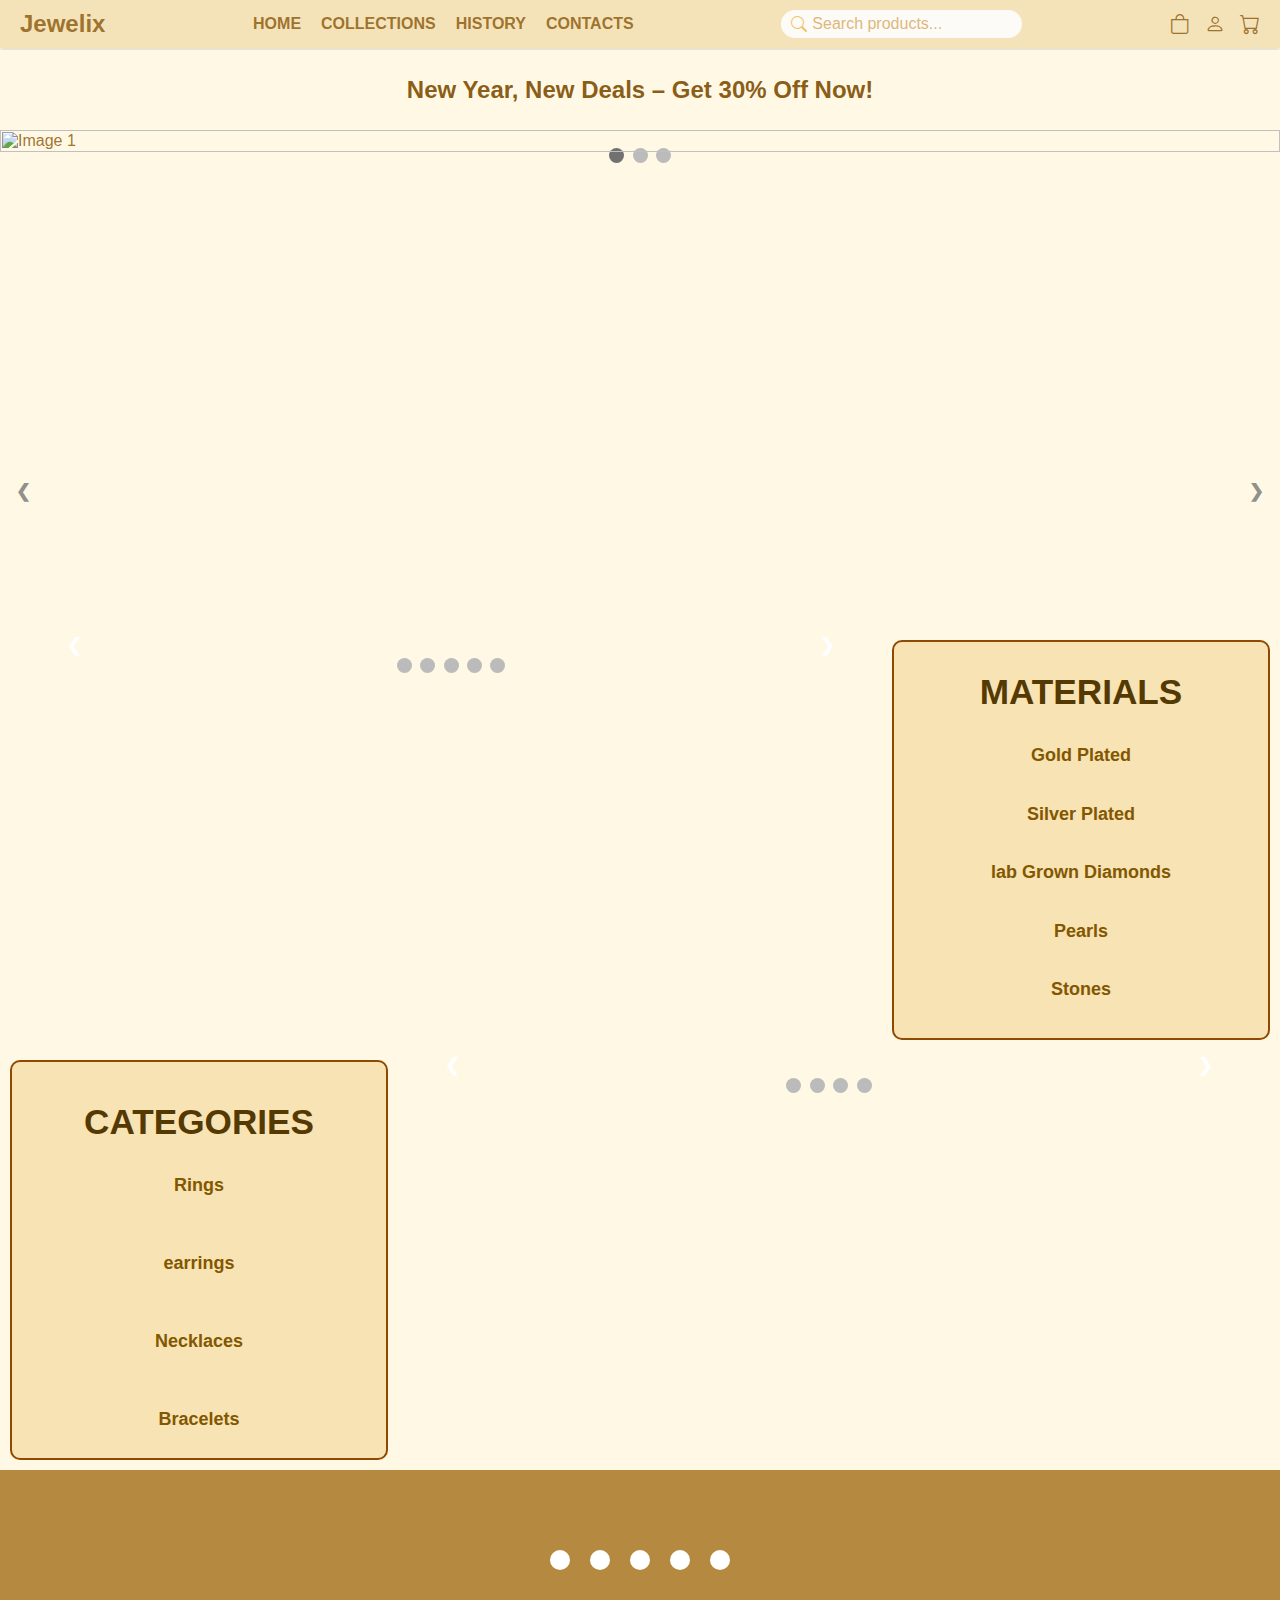
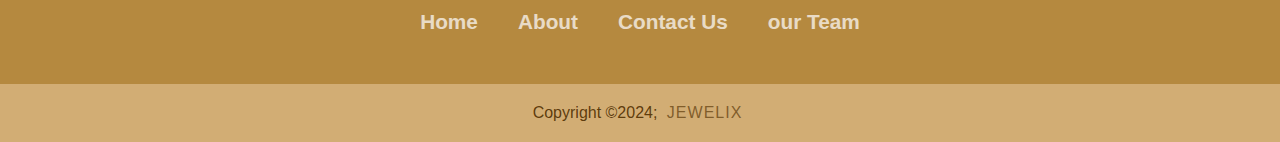
==== index.html @ 6875c138 "fs" ====
<!-- <!DOCTYPE html> -->
<html lang="en">
<head>
    <meta charset="UTF-8" />
    <meta name="viewport" content="width=device-width, initial-scale=1.0" />
    <title>Jewellery</title>
    <link rel="stylesheet" href="src/css/header.css" />
    <link rel="stylesheet" href="src/css/style.css" />
    <!-- <link rel="stylesheet" href="src/css/material.css" /> -->
    <link href="https://fonts.googleapis.com/css2?family=Poppins:wght@400;600&display=swap" rel="stylesheet">
    <link rel="stylesheet" href="https://cdn.jsdelivr.net/npm/bootstrap-icons@1.11.3/font/bootstrap-icons.min.css">
    
    <link rel="stylesheet" href="https://cdnjs.cloudflare.com/ajax/libs/font-awesome/6.5.1/css/all.min.css" integrity="sha512-DTOQO9RWCH3ppGqcWaEA1BIZOC6xxalwEsw9c2QQeAIftl+Vegovlnee1c9QX4TctnWMn13TZye+giMm8e2LwA==" crossorigin="anonymous" referrerpolicy="no-referrer" />

    <link rel="stylesheet" href="src/css/material.css">
    <link href="https://cdn.jsdelivr.net/npm/remixicon@4.5.0/fonts/remixicon.css" rel="stylesheet"/>


</head>

<body>

    <main id="main">
        <header>
      <nav>
        <!-- Logo section -->
        <div class="logo">Jewelix</div>

        <!-- Navigation links for larger screens -->
        <ul class="nav-links">
          <li><a href="#">HOME</a></li>
          <li><a href="#">COLLECTIONS</a></li>
          <li><a href="#">HISTORY</a></li>
          <li><a href="#">CONTACTS</a></li>
        </ul>

        <!-- Search bar for larger screens -->
        <div class="search-container">
          <span class="bi bi-search"></span>
          <input type="text" placeholder="Search products..." />
        </div>

        <!-- Icons (Cart, User, etc.) -->
        <div class="icon-container">
          <a href="#"><span class="bi bi-bag"></span></a>
          <a href="./src/static/login.html"  id="user"><span class="bi bi-person"></span></a>
          <a href="#"><span class="bi bi-cart"></span></a>
          <span class="menu-button bi bi-list" onclick="showSidebar()"></span>
        </div>
      </nav>
      

      <!-- Mobile search bar -->
      <div class="search-containerM">
        
        <input type="text" placeholder="Search products..."   />
      </div>

      <!-- Sidebar (hidden by default) -->
      <div class="sidebar">
        <span class="close-button bi bi-x" onclick="closeSidebar()"></span>

       

        <!-- Sidebar navigation links -->
        <ul>

          <!-- <input class="inputclose" type="text" placeholder="Search products..."> -->
          <li><a href="#">HOME</a></li>
          <li><a href="#">COLLECTIONS</a></li>
          <li><a href="#">HISTORY</a></li>
          <li><a href="#">CONTACTS</a></li>
        </ul>
      </div>
    </header>





    <article>
      <div class="offer-banner">
        <span class="offer-text">New Year, New Deals – Get 30% Off Now!</span>
      </div>
    </article>

  
    
    
    
    <section class="first">
      <!-- Slideshow container -->
      <div class="slideshow-wrapper">

          <!-- Slides -->
          <div class="slideshow-frame">
              <img src="https://res.cloudinary.com/ddfye0ekr/image/upload/v1735361721/ksot3olc976lc8dutdku.png" style="width:100%" alt="Image 1">
          </div>

          <div class="slideshow-frame">
              <img src=".../public/images/End of year3.png" style="width:100%" alt="Image 2">
          </div>

          <div class="slideshow-frame">
              <img src=".../public/images/End of year2.png" style="width:100%" alt="Image 3">
          </div>

          <!-- Navigation buttons -->
          <a class="slideshow-prev" onclick="moveSlide(-1)">&#10094;</a>
          <a class="slideshow-next" onclick="moveSlide(1)">&#10095;</a>
      </div>

      <br>
      <!-- Slide indicators (dots) -->
      <div style="text-align:center">
          <span class="slideshow-dot" onclick="jumpToSlide(1)"></span>
          <span class="slideshow-dot" onclick="jumpToSlide(2)"></span>
          <span class="slideshow-dot" onclick="jumpToSlide(3)"></span>
      </div>
  </section>
  


    <section id="two">
            <div id="top">
                <div id="top-left">
                    <div class="slideshow-container" id="material-slideshow">
                        <!-- Slideshow for Materials -->
                        <div class="mySlides fade">
                            <div class="numbertext">1 / 5</div>
                            <img src="./public/images/innerpic1.avif" height="410" style="width:100%">
                            <div class="text">Gold</div>
                        </div>
                    
                        <div class="mySlides fade">
                            <div class="numbertext">5 / 5</div>
                            <img src="./public/images/inner2.avif" height="410" style="width:100%">
                            <div class="text">Stones</div>
                        </div>

                        <div class="mySlides fade">
                            <div class="numbertext">2 / 5</div>
                            <img src="./public/images/inner3.avif" height="410" style="width:100%">
                            <div class="text">Silver</div>
                        </div>

                        <div class="mySlides fade">
                            <div class="numbertext">4 / 5</div>
                            <img src="./public/images/innerpic1.avifcard" height="410" style="width:100%">
                            <div class="text">Pearls</div>
                        </div>
                    
                        <div class="mySlides fade">
                            <div class="numbertext">3 / 5</div>
                            <img src="./public/images/inner5.avif" height="410" style="width:100%">
                            <div class="text">lab Grown Diamonds</div>
                        </div>
                    
                        
                    
                        
                    
                        <!-- Next and previous buttons -->
                        <a class="prev" onclick="plusSlides(-1, 'material-slideshow')">&#10094;</a>
                        <a class="next" onclick="plusSlides(1, 'material-slideshow')">&#10095;</a>
                    </div>
                    <br>
                    <div style="text-align:center">
                        <span class="dot" onclick="currentSlide(1, 'material-slideshow')"></span>
                        <span class="dot" onclick="currentSlide(2, 'material-slideshow')"></span>
                        <span class="dot" onclick="currentSlide(3, 'material-slideshow')"></span>
                        <span class="dot" onclick="currentSlide(4, 'material-slideshow')"></span>
                        <span class="dot" onclick="currentSlide(5, 'material-slideshow')"></span>
                    </div>
                </div>
                
                <div id="top-right">
                    <h1 class="materials">MATERIALS</h1>
                    <ul class="materials-items">

                        <li class="elem"><button class="elem-material" data-material="gold">Gold Plated</button><i class="ri-arrow-right-up-line"></i></li>
                        <li class="elem"><button class="elem-material" data-material="silver">Silver Plated</button><i class="ri-arrow-right-up-line"></i></li>
                        <li class="elem"><button class="elem-material" data-material="labGrownDiamond">lab Grown Diamonds</button><i class="ri-arrow-right-up-line"></i></li>
                        <li class="elem"><button class="elem-material" data-material="pearls">Pearls</button><i class="ri-arrow-right-up-line"></i></li>
                        <li class="elem"><button class="elem-material" data-material="stone">Stones</button><i class="ri-arrow-right-up-line"></i></li>

                    </ul>
                </div>
            </div>


            <div id="bottom">
                <div id="bottom-left">
                    <h1 class="categories">CATEGORIES</h1>
                    <ul class="categories-items">
                        <li class="elem"><button class="elem-category" data-material="rings">Rings</button><i class="ri-arrow-right-up-line"></i></li>
                        <li class="elem"><button class="elem-category" data-material="bracelets">earrings</button><i class="ri-arrow-right-up-line"></i></li>
                        <li class="elem"><button class="elem-category" data-material="earrings">Necklaces</button><i class="ri-arrow-right-up-line"></i></li>
                        <li class="elem"><button class="elem-category" data-material="necklace">Bracelets</button><i class="ri-arrow-right-up-line"></i></li>
                    </ul>
                </div>
                <div id="bottom-right">
                    <div class="slideshow-container" id="categories-slideshow">
                        <!-- Slideshow for Categories -->
                        <div class="mySlides fade">
                            <div class="numbertext">1 / 4</div>
                            <img src="./public/images/outerr.avif" height="410" style="width:100%">
                            <div class="text">Rings</div>
                        </div>
                    
                        <div class="mySlides fade">
                            <div class="numbertext">2 / 4</div>
                            <img src="./public/images/outerr2.avif" height="410" style="width:100%">
                            <div class="text">Bracelets</div>
                        </div>
                    
                        <div class="mySlides fade">
                            <div class="numbertext">3 / 4</div>
                            <img src="./public/images/outerr3.avif" height="410" style="width:100%">
                            <div class="text">Earrings</div>
                        </div>
                    
                        <div class="mySlides fade">
                            <div class="numbertext">4 / 4</div>
                            <img src="./public/images/outerr1.avif" height="410" style="width:100%">
                            <div class="text">Necklaces</div>
                        </div>
                    
                        <!-- Next and previous buttons -->
                        <a class="prev" onclick="plusSlides(-1, 'categories-slideshow')">&#10094;</a>
                        <a class="next" onclick="plusSlides(1, 'categories-slideshow')">&#10095;</a>
                    </div>
                    <br>
                    <div style="text-align:center">
                        <span class="dot" onclick="currentSlide(1, 'categories-slideshow')"></span>
                        <span class="dot" onclick="currentSlide(2, 'categories-slideshow')"></span>
                        <span class="dot" onclick="currentSlide(3, 'categories-slideshow')"></span>
                        <span class="dot" onclick="currentSlide(4, 'categories-slideshow')"></span>
                    </div>
                </div>
            </div>
        </section>
        <footer>
            <div class="footerContainer">
                <div class="socialIcons">
                    <a href=""><i class="fa-brands fa-facebook"></i></a>
                    <a href=""><i class="fa-brands fa-instagram"></i></a>
                    <a href=""><i class="fa-brands fa-twitter"></i></a>
                    <a href=""><i class="fa-brands fa-google-plus"></i></a>
                    <a href=""><i class="fa-brands fa-youtube"></i></a>
                </div>
                <div class="footerNav">
                    <ul><li><a href="">Home</a></li>
                        <li><a href="./src/static/aboutus.html">About</a></li>
                        <li><a href="">Contact Us</a></li>
                        <li><a href="">our Team</a></li>
                    </ul>
                </div>
                
            </div>
            <div class="footerBottom">
                <p>Copyright &copy;2024;  <span class="designer">Jewelix</span></p>
            </div>
        </footer>
    </main>

    <script src="./src/js/script.js"></script>
    <script src="./src/js/header.js"></script> 
    <script src="./src/js/material.js"></script> 
    <script src="./src/js/category.js"></script> 
</body>
</html>
---- src/css/header.css ----
/* General Reset */
* {
    margin: 0;
    padding: 0;
    box-sizing: border-box;
}

body {
    font-family: 'Poppins', sans-serif;
}

/* Navigation Bar */
nav {
    background-color: #f4e2b8;
    box-shadow: 0 4px 6px rgba(0, 0, 0, 0.1);
    padding: 10px 20px;
    display: flex;
    justify-content: space-between;
    align-items: center;
    color: #96681eeb;
}
header{
    margin-bottom: 50px;
}
.logo {
    font-size: 24px;
    font-weight: bold;
}

/* Navigation links styling */
.nav-links {
    display: flex;
    gap: 20px;
    list-style: none;
}

.nav-links li a {
    text-decoration: none;
    color: #96681eeb;
   
    font-weight: 600;
    transition: color 0.3s ease;
}

.nav-links li a:hover {
    color: #4f3402; /* Gold color on hover */
}

/* Search bar styling */
.search-container {
    display: flex;
    align-items: center;
    background-color: rgb(253, 251, 247);
    border-radius: 20px;
    padding: 5px 10px;
}

.search-container input {
    border: none;
    outline: none;
    font-size: 16px;
    width: 200px;
    background-color: rgb(253, 251, 247);
    
    margin-left: 5px;
}

.search-container input::placeholder{
    color: #dab06ceb;
   
}

.bi-search{
    display: inline;
    color: #dab06ceb;
}

/* Icons container (e.g., Cart, User Profile, etc.) */
.icon-container {
    display: flex;
    gap: 15px;
    align-items: center;
}

.icon-container a {
    color: #96681eeb;
    
    text-decoration: none;
    font-size: 20px;
    transition: color 0.3s ease;
}

.icon-container a:hover {
    color: #4f3402;
}

/* Menu Button for mobile screens */
.menu-button {
    font-size: 24px;
    cursor: pointer;
    display: none;
}

/* Sidebar styling (for mobile view) */
.sidebar {
    display: none;
    position: fixed;
    top: 0;
    right: 0;
    width: 250px;
    height: 100vh;
    background-color: #fae3aa;
    box-shadow: -4px 0 6px rgba(0, 0, 0, 0.1);
    flex-direction: column;
    padding: 20px;
    z-index: 999;
    
}

.sidebar ul {
    list-style: none;
    padding: 0;
}

.sidebar ul li {
    margin-bottom: 15px;
}

.sidebar ul li a {
    text-decoration: none;
    color: rgb(138, 90, 1);
    font-weight: 600;
}

.sidebar ul li a:hover {
    color: #FFD700;
}

/* Close Button for Sidebar */
.close-button {
    align-self: flex-end;
    font-size: 20px;
    cursor: pointer;
}

.sidebar .search-container {
    margin-bottom: 20px;
}

/* Mobile-specific search container */


.search-containerM {
    display: none; 
    background-color: #7373B9;
    padding: 10px;
    text-align: center;
}

.search-containerM input {
    width: 90%;
    padding: 8px;
    border: 1px solid #ccc;
    border-radius: 20px;
   
    font-size: 16px;
}



/* .search-containerM {
    display: flex;
    align-items: center;
    background-color: white;
    border-radius: 20px;
    padding: 5px 10px;
}

.search-containerM input {
    border: none;
    outline: none;
    font-size: 16px;
    width: 200px;
    margin-left: 5px;
} */

/* .inputclose{
    display: flex;
    background-color: white;
    width: 90%;
    padding: 8px;
   
    border-radius: 5px;
    font-size: 16px;
    margin: 30px;
} */

/* Responsive Styling */
@media (max-width: 768px) {
    .nav-links{
        display: none;
    }

    .menu-button {
        display: block;
    }
    .inputclose{
        display: none;
    }
}

@media(max-width: 500px){
    .search-container{
        display: none;
    }

    
}

@media (max-width: 400px) {
    /* For small screens, show the mobile search bar */
    .search-containerM {
        display: block; /* Display search bar */
    }

    

   

    .logo {
        width: 100%;
    }

    .icon-container {
        width: 100%;
        justify-content: center;
        order: 3;
    }
}

/* Icon color for search */
.bi-search {
    color: rgb(107, 103, 103);
}
---- src/css/style.css ----
* {
    padding: 0;
    margin: 0;
    box-sizing: border-box;
}

body {
    font-family: Arial, Helvetica, sans-serif;
    background-color: #fff8e4;
    color: #96681eeb;
   
}

nav{
    margin-bottom: -50px;
}



.twond{
    
    height: 500px;
    width: 100%;
   
}
#main {
    height: 100%;
    display: flex;
    flex-direction: column;
   
   
}

#two {
    height: 100%;
    width: 100%;
    display: flex;
    flex-direction: column;
    text-align: center;
}

#top, #bottom {
    display: flex;
    width: 100%;
    padding: 10px;
}

#top {
    height: 60%;
    display: flex;
    justify-content: space-between;
}

#top-left {
    width: 70%;
    
}

#top-right {
    width: 30%;
    height: 400px;
    background-color: #f7e3b4;
    padding: 10px;
    color: #96681eeb;
    border: 2px rgb(144, 73, 1) solid;
    border-radius: 10px;
}



#bottom {
    height: 40%;
    display: flex;
    justify-content: space-between;
    color: #96681eeb;
}

#bottom-left {
    width: 30%;
    height: 400px;
    background-color:  #f7e3b4;
    color: #96681eeb;
    border-radius: 10px;
    border: 2px rgb(144, 73, 1) solid;

    
}

#bottom-right {
    width: 70%;
}

/* Ensure there's no default list style */
ul {
    list-style: none;
    padding: 0;
}

.slideshow-container {
    max-width: 800px;
    position: relative;
    margin: auto;
}

.mySlides {
    display: none;
}

.prev, .next {
    cursor: pointer;
    position: absolute;
    top: 50%;
    width: auto;
    margin-top: -22px;
    padding: 16px;
    color: white;
    font-weight: bold;
    font-size: 18px;
    transition: 0.6s ease;
    border-radius: 0 3px 3px 0;
    user-select: none;
}

.prev {
    left: 0;
}

.materials-items button, .categories-items button {
    border: none;
    background: none;
}
.next {
    right: 0;
    border-radius: 3px 0 0 3px;
}

.prev:hover, .next:hover {
    background-color: rgba(0, 0, 0, 0.8);
}

.text {
    color: #f2f2f2;
    font-size: 15px;
    padding: 8px 12px;
    position: absolute;
    bottom: 8px;
    width: 100%;
    text-align: center;
}

.numbertext {
    color: #f2f2f2;
    font-size: 12px;
    padding: 8px 12px;
    position: absolute;
    top: 0;
}

.dot {
    cursor: pointer;
    height: 15px;
    width: 15px;
    margin: 0 2px;
    background-color: #bbb;
    border-radius: 50%;
    display: inline-block;
    transition: background-color 0.6s ease;
}

.active, .dot:hover {
    background-color: #717171;
}

.fade {
    animation-name: fade;
    animation-duration: 1.5s;
}

@keyframes fade {
    from { opacity: .4; }
    to { opacity: 1; }
}

.materials{
    font-size: 2.2em;
    font-weight: 600;
}

.materials-items{
    padding-top: 25px;
    font-size: 1.1em;
    font-family: Arial, Helvetica, sans-serif;
    line-height: 1.6em;
    font-weight: 500;
}

.categories{
    padding-top: 20px;
    font-size: 2.2em;
}

.categories-items{
    padding-top: 25px;
    font-size: 1.1em;
    font-family: Arial, Helvetica, sans-serif;
    line-height: 1.6em;
    font-weight: 500;
}



footer {
    background-color:#af7f31eb; /* Set the footer background to white */
    color: white;
}
.footerContainer {
    width: 100%;
    padding: 70px 30px 20px;
    color: white;
}
.socialIcons {
    display: flex;
    justify-content: center;
}
.socialIcons a {
    text-decoration: none;
    padding: 10px;
    background-color: white; /* Set the background of social icons to black */
    margin: 10px;
    border-radius: 50%;
}
.socialIcons a i {
    font-size: 2em;
    color: #825700; /* Set the color of icons to white */
    opacity: 0.9;
}
/* Hover effect on social media icon */
.socialIcons a:hover {
    background-color: #825700; /* Set the hover background to white */
    transition: 0.5s;
}
.socialIcons a:hover i {
    color: white; /* Set the hover color of icons to black */
    transition: 0.5s;
}
.footerNav {
    margin: 30px 0;
}
.footerNav ul {
    display: flex;
    justify-content: center;
    list-style-type: none;
}
.footerNav ul li a {
    color: white; /* Set the text color of links to black */
    margin: 20px;
    text-decoration: none;
    font-size: 1.3em;
    font-weight: bold;
    opacity: 0.7;
    transition: 0.5s;
}
.footerNav ul li a:hover {
    opacity: 1;
}
.footerBottom {
    background-color: white; /* Set the background of footer bottom to white */
    
    text-align: center;
}
.footerBottom p {
   background-color: #cea668eb;
    color:#523102eb; /* Set text color to black */
    padding: 20px;
}
.designer {
    opacity: 0.7;
    text-transform: uppercase;
    letter-spacing: 1px;
    font-weight: 400;
    margin: 0px 5px;
}
@media (max-width: 700px) {
    .footerNav ul {
        flex-direction: column;
    }
    .footerNav ul li {
        width: 100%;
        text-align: center;
        margin: 10px;
    }
    .socialIcons a {
        padding: 8px;
        margin: 4px;
    }
}






  /* Slideshow container */
  .slideshow-wrapper {
    max-width: 100%;
    position: relative;
    margin: auto;
}

/* Hide images by default */
.slideshow-frame {
    display: none;
    width: 100%;
    position: absolute;
    transition: transform 1s ease-in-out;
}

/* Navigation buttons (previous and next) */
.slideshow-prev, .slideshow-next {
    cursor: pointer;
    position: absolute;
    top: 50%;
    width: auto;
    height: 85vh;
    margin-top: -22px;
    padding: 16px;
    color: rgba(125, 125, 125, 0.861);
    font-weight: bold;
    font-size: 18px;
    transition: 0.6s ease;
    border-radius: 0 3px 3px 0;
    user-select: none;
    text-align: center;
    display: flex;
    flex-direction: column;
    justify-content: center;
}

.slideshow-next {
    right: 0;
    border-radius: 3px 0 0 3px;
}

.slideshow-prev {
    left: 0;
    border-radius: 3px 0 0 3px;
}

.slideshow-prev:hover, .slideshow-next:hover {
    font-size: 30px;
}

/* Dots for slide indicators */
.slideshow-dot {
    cursor: pointer;
    height: 15px;
    width: 15px;
    margin: 0 2px;
    background-color: #bbb;
    border-radius: 50%;
    display: inline-block;
    transition: background-color 0.6s ease;
}

.current, .slideshow-dot:hover {
    background-color: #717171;
}

.first{
   
    height: 500px;
    width: 100%;
   
   
}




#main{
    height: auto;
   
}



@media(max-width: 670px){
   
    .first{
        height: 240px;
    }

    .slideshow-prev, .slideshow-next {
        cursor: pointer;
        position: absolute;
        top: 50%;
        width: auto;
        height: 72vh;
        margin-top: -22px;
        padding: 16px;
        color: rgba(125, 125, 125, 0.861);
        font-weight: bold;
        font-size: 18px;
        transition: 0.6s ease;
        border-radius: 0 3px 3px 0;
        user-select: none;
        text-align: center;
        display: flex;
        flex-direction: column;
        justify-content: center;
    }

    #top{
        display: flex;
        flex-direction: column;
    }

    #top-right{
        width: 100%;
    }
    #top-left{
        width: 100%;
    }

   
    #bottom{
        display: flex;
        flex-direction: column;
    }

    #bottom-left{
        width: 100%;
        height: 410px;
        border-radius: 20px;
    }

    #bottom-right{
        margin-top: 15px;
        width: 100%;
       
    }


}



@media(max-width: 400px){
   
    nav{
        margin-bottom: -110px;
    }

    .first{
        height: 150px;
    }

    .slideshow-prev, .slideshow-next {
        cursor: pointer;
        position: absolute;
        top: 0%;
        width: auto;
        height: 20vh;
        margin-top: 2px;
        padding: 20px;
        color: rgba(125, 125, 125, 0.861);
        font-weight: bold;
        font-size: 18px;
        transition: 0.6s ease;
        border-radius: 0 3px 3px 0;
        user-select: none;
        text-align: center;
        display: flex;
        flex-direction: column;
        justify-content: center;
       
        
    }

    #top{
        display: flex;
        flex-direction: column;
    }

   

    #top-right{
        margin-top: 15px;
        width: 100%;
        height: 400px;
      
        border-radius: 20px;

       
    }
    #bottom{
        display: flex;
        flex-direction: column;
    }

    #bottom-left{
        width: 100%;
        height: 410px;
        border-radius: 20px;
        
    }

    #bottom-right{
        margin-top: 15px;
        width: 100%;
       
    }


}






/* Offer Banner */
.offer-banner {
    width: 100%;
    height: 80px;
    background-color:#fff8e4; /* Red background */
    color: #7e4f03eb;
    display: flex;
    justify-content: center;
    align-items: center;
    font-size: 24px;
    text-align: center;
    font-weight: bold;
    position: relative;
    overflow: hidden; /* To hide text while it slides */
  }
  
  /* Animated text */
  .offer-text {
    position: absolute;
    white-space: nowrap;
    animation: slideLeftToRight 15s cubic-bezier(0.25, 0.8, 0.25, 1) infinite;
  }
  
  /* Keyframe for text sliding from left to right */
  @keyframes slideLeftToRight {
    0% {
      transform: translateX(-100%);
    }
    50% {
      transform: translateX(0);
    }
    100% {
      transform: translateX(100%);
    }
  }
  
  /* Responsive Design */
  @media only screen and (max-width: 768px) {
    .offer-banner {
      font-size: 20px;
      height: 70px;
    }
  
    .offer-text {
      font-size: 18px;
    }
  }
  
  @media only screen and (max-width: 480px) {
    .offer-banner {
      font-size: 18px;
      height: 60px;
    }
  
    .offer-text {
      font-size: 16px;
    }
  }


  
  

  .materials-items li button{
    color: #825700;
    font-size: 18px;
    font-weight: bold;
   

   
  }

  .materials-items li button:hover{
    background-color: #faefd5;
    border-radius: 13px;
   
  }

  .materials-items{
    display: flex;
    flex-direction: column;
    justify-content: space-between;
   
   margin-top: -22px;
    
    height: 300px;
    
  }

  .materials{
    color: #553902;
  }

.categories{
    color: #553902;
}

.categories-items{
    display: flex;
    flex-direction: column;
    justify-content: space-between;
   
   margin-top: -22px;
  
   height: 300px;

}

.categories-items li button{
    color: #825700;
    font-size: 18px;
    font-weight: bold;
   

   
  }

  .categories-items li button:hover{
    background-color: #faefd5;
    border-radius: 13px;
   
  }

  .bottom-left{
    border-radius: 20px;
  }


  .numbertext{
    border-radius: 30px;
  }
  
.search-container .bi-search{
    color:#f0bb52e6
}
---- src/css/material.css ----
/* Header styles */
h1 {
    font-size: 2rem;
    color: #444;
    margin: 20px 0;
}

/* Product container */
#product-container {
    display: flex;
    flex-wrap: wrap;
    justify-content: center;
    gap: 20px;
    margin: 20px auto;
    max-width: 1500px;
    padding: 20px;
}

/* Individual product styles */
.product {
    background: #fff;
    border: 1px solid #ddd;
    border-radius: 8px;
    box-shadow: 0 2px 5px rgba(0, 0, 0, 0.1);
    width: 280px;
    padding: 15px;
    text-align: left;
    transition: transform 0.3s ease, box-shadow 0.3s ease;
}

.product:hover {
    transform: translateY(-5px);
    box-shadow: 0 4px 10px rgba(0, 0, 0, 0.15);
}

.product h2 {
    font-size: 1.5rem;
    color: #555;
    margin-bottom: 10px;
}

.product p {
    font-size: 1rem;
    margin: 5px 0;
}

/* Product images container */
.product-images {
    display: flex;
    flex-wrap: wrap;
    gap: 10px;
    margin-top: 10px;
}

.product-img {
    width: 280px;
    height: 260px;
    object-fit: cover;
    border-radius: 5px;
    border: 1px solid #ddd;
}

/* Button styles */
button {
    background-color: #ff4081;
    color: #fff;
    border: none;
    border-radius: 5px;
    padding: 10px 15px;
    font-size: 1rem;
    cursor: pointer;
    transition: background-color 0.3s ease;
}

button:hover {
    background-color: #e0356d;
}

/* Responsive design */
@media (max-width: 768px) {
    #product-container {
        flex-direction: column;
        align-items: center;
    }

    .product {
        width: 90%;
    }

    .product-images {
        justify-content: center;
    }
}
---- src/css/material.css ----
/* Header styles */
h1 {
    font-size: 2rem;
    color: #444;
    margin: 20px 0;
}

/* Product container */
#product-container {
    display: flex;
    flex-wrap: wrap;
    justify-content: center;
    gap: 20px;
    margin: 20px auto;
    max-width: 1500px;
    padding: 20px;
}

/* Individual product styles */
.product {
    background: #fff;
    border: 1px solid #ddd;
    border-radius: 8px;
    box-shadow: 0 2px 5px rgba(0, 0, 0, 0.1);
    width: 280px;
    padding: 15px;
    text-align: left;
    transition: transform 0.3s ease, box-shadow 0.3s ease;
}

.product:hover {
    transform: translateY(-5px);
    box-shadow: 0 4px 10px rgba(0, 0, 0, 0.15);
}

.product h2 {
    font-size: 1.5rem;
    color: #555;
    margin-bottom: 10px;
}

.product p {
    font-size: 1rem;
    margin: 5px 0;
}

/* Product images container */
.product-images {
    display: flex;
    flex-wrap: wrap;
    gap: 10px;
    margin-top: 10px;
}

.product-img {
    width: 280px;
    height: 260px;
    object-fit: cover;
    border-radius: 5px;
    border: 1px solid #ddd;
}

/* Button styles */
button {
    background-color: #ff4081;
    color: #fff;
    border: none;
    border-radius: 5px;
    padding: 10px 15px;
    font-size: 1rem;
    cursor: pointer;
    transition: background-color 0.3s ease;
}

button:hover {
    background-color: #e0356d;
}

/* Responsive design */
@media (max-width: 768px) {
    #product-container {
        flex-direction: column;
        align-items: center;
    }

    .product {
        width: 90%;
    }

    .product-images {
        justify-content: center;
    }
}
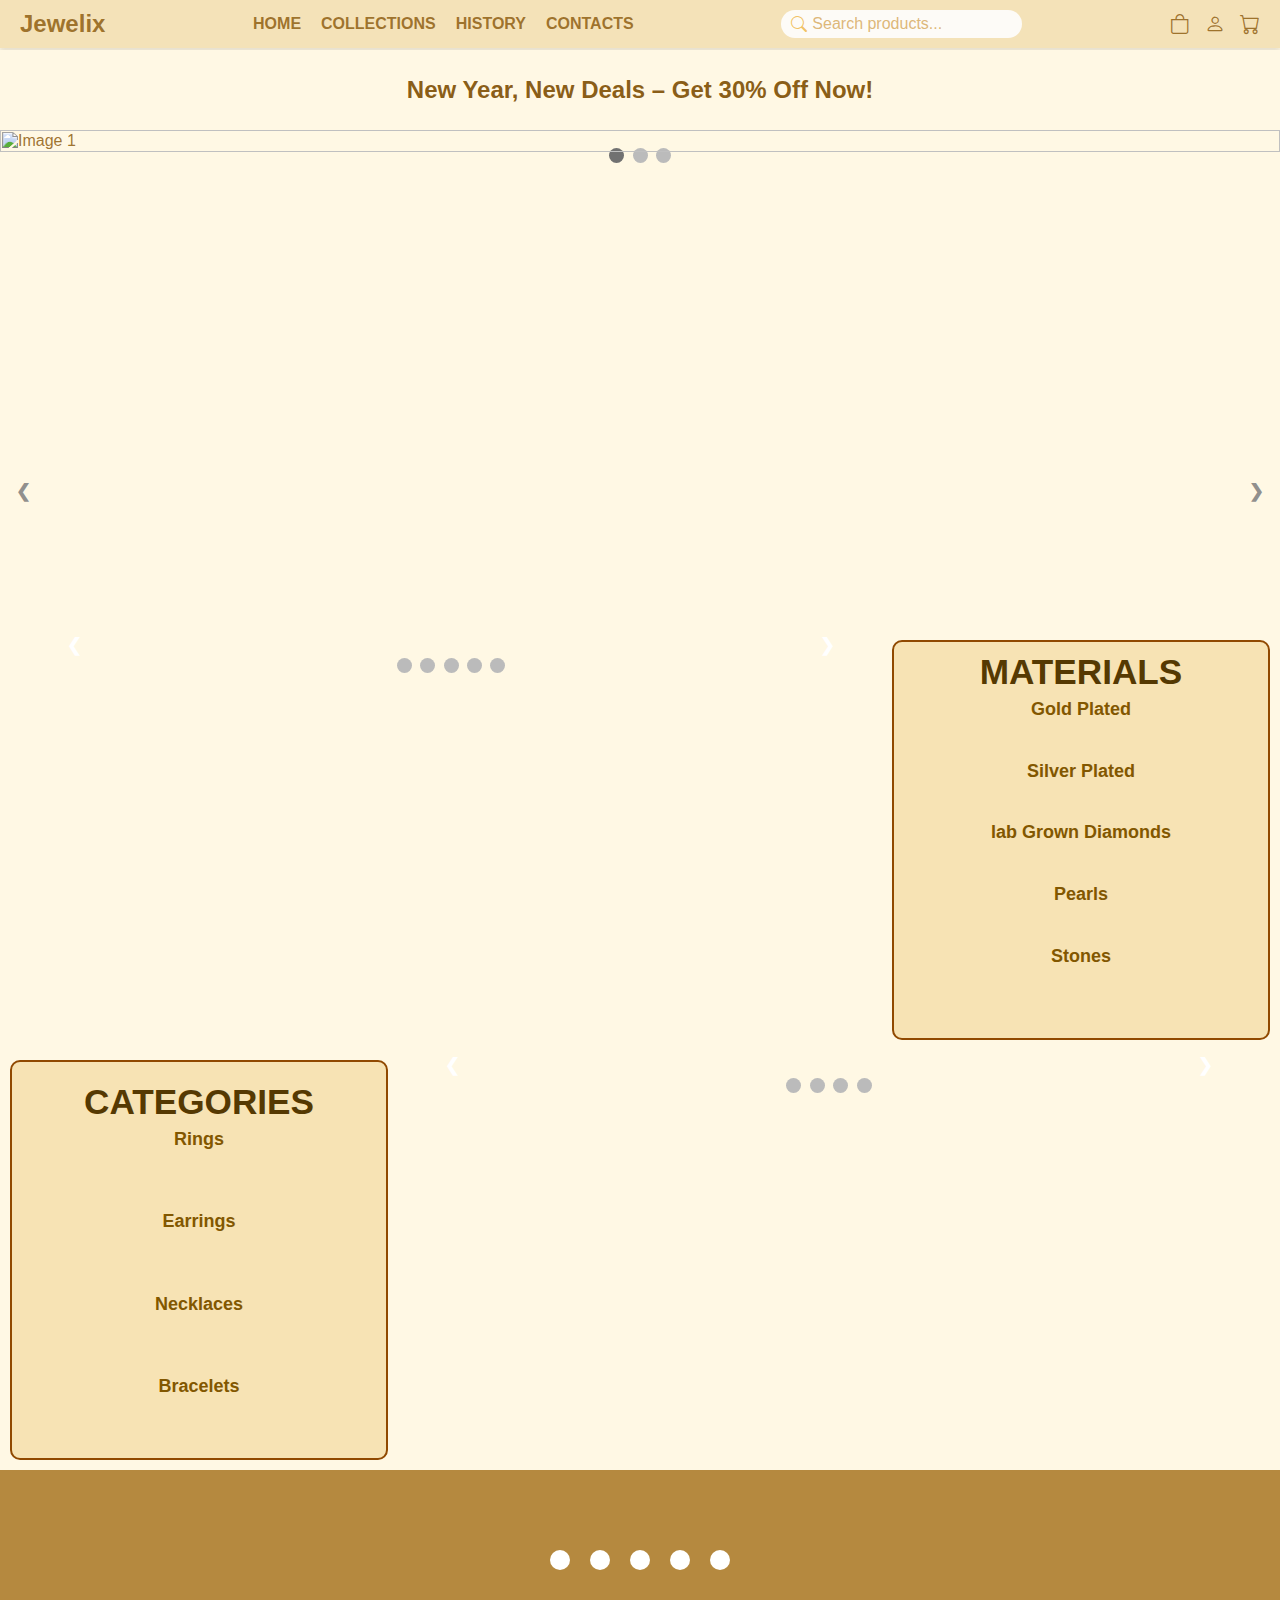
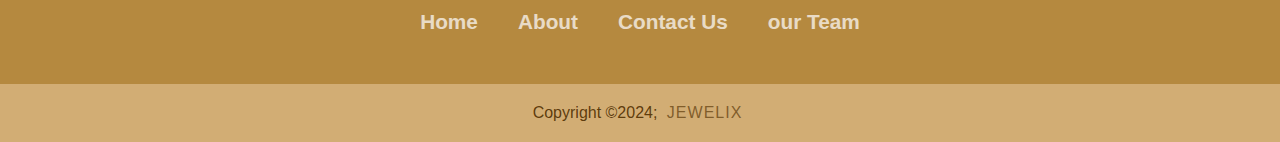
==== commit bdddd3c5: "Added new page style of product" ====
--- a/index.html
+++ b/index.html
@@ -1,5 +1,6 @@
 <!-- <!DOCTYPE html> -->
 <html lang="en">
+
 <head>
     <meta charset="UTF-8" />
     <meta name="viewport" content="width=device-width, initial-scale=1.0" />
@@ -7,165 +8,145 @@
     <link rel="stylesheet" href="src/css/header.css" />
     <link rel="stylesheet" href="src/css/style.css" />
     <!-- <link rel="stylesheet" href="src/css/material.css" /> -->
-    <link href="https://fonts.googleapis.com/css2?family=Poppins:wght@400;600&display=swap" rel="stylesheet">
-    <link rel="stylesheet" href="https://cdn.jsdelivr.net/npm/bootstrap-icons@1.11.3/font/bootstrap-icons.min.css">
-    
-    <link rel="stylesheet" href="https://cdnjs.cloudflare.com/ajax/libs/font-awesome/6.5.1/css/all.min.css" integrity="sha512-DTOQO9RWCH3ppGqcWaEA1BIZOC6xxalwEsw9c2QQeAIftl+Vegovlnee1c9QX4TctnWMn13TZye+giMm8e2LwA==" crossorigin="anonymous" referrerpolicy="no-referrer" />
-
-    <link rel="stylesheet" href="src/css/material.css">
-    <link href="https://cdn.jsdelivr.net/npm/remixicon@4.5.0/fonts/remixicon.css" rel="stylesheet"/>
-
-
+    <link href="https://fonts.googleapis.com/css2?family=Poppins:wght@400;600&display=swap" rel="stylesheet" />
+    <link rel="stylesheet" href="https://cdn.jsdelivr.net/npm/bootstrap-icons@1.11.3/font/bootstrap-icons.min.css" />
+
+    <link rel="stylesheet" href="https://cdnjs.cloudflare.com/ajax/libs/font-awesome/6.5.1/css/all.min.css"
+        integrity="sha512-DTOQO9RWCH3ppGqcWaEA1BIZOC6xxalwEsw9c2QQeAIftl+Vegovlnee1c9QX4TctnWMn13TZye+giMm8e2LwA=="
+        crossorigin="anonymous" referrerpolicy="no-referrer" />
+
+    <link rel="stylesheet" href="src/css/material.css" />
+    <link href="https://cdn.jsdelivr.net/npm/remixicon@4.5.0/fonts/remixicon.css" rel="stylesheet" />
 </head>
 
 <body>
-
     <main id="main">
         <header>
-      <nav>
-        <!-- Logo section -->
-        <div class="logo">Jewelix</div>
-
-        <!-- Navigation links for larger screens -->
-        <ul class="nav-links">
-          <li><a href="#">HOME</a></li>
-          <li><a href="#">COLLECTIONS</a></li>
-          <li><a href="#">HISTORY</a></li>
-          <li><a href="#">CONTACTS</a></li>
-        </ul>
-
-        <!-- Search bar for larger screens -->
-        <div class="search-container">
-          <span class="bi bi-search"></span>
-          <input type="text" placeholder="Search products..." />
-        </div>
-
-        <!-- Icons (Cart, User, etc.) -->
-        <div class="icon-container">
-          <a href="#"><span class="bi bi-bag"></span></a>
-          <a href="./src/static/login.html"  id="user"><span class="bi bi-person"></span></a>
-          <a href="#"><span class="bi bi-cart"></span></a>
-          <span class="menu-button bi bi-list" onclick="showSidebar()"></span>
-        </div>
-      </nav>
-      
-
-      <!-- Mobile search bar -->
-      <div class="search-containerM">
-        
-        <input type="text" placeholder="Search products..."   />
-      </div>
-
-      <!-- Sidebar (hidden by default) -->
-      <div class="sidebar">
-        <span class="close-button bi bi-x" onclick="closeSidebar()"></span>
-
-       
-
-        <!-- Sidebar navigation links -->
-        <ul>
-
-          <!-- <input class="inputclose" type="text" placeholder="Search products..."> -->
-          <li><a href="#">HOME</a></li>
-          <li><a href="#">COLLECTIONS</a></li>
-          <li><a href="#">HISTORY</a></li>
-          <li><a href="#">CONTACTS</a></li>
-        </ul>
-      </div>
-    </header>
-
-
-
-
-
-    <article>
-      <div class="offer-banner">
-        <span class="offer-text">New Year, New Deals – Get 30% Off Now!</span>
-      </div>
-    </article>
-
-  
-    
-    
-    
-    <section class="first">
-      <!-- Slideshow container -->
-      <div class="slideshow-wrapper">
-
-          <!-- Slides -->
-          <div class="slideshow-frame">
-              <img src="https://res.cloudinary.com/ddfye0ekr/image/upload/v1735361721/ksot3olc976lc8dutdku.png" style="width:100%" alt="Image 1">
-          </div>
-
-          <div class="slideshow-frame">
-              <img src=".../public/images/End of year3.png" style="width:100%" alt="Image 2">
-          </div>
-
-          <div class="slideshow-frame">
-              <img src=".../public/images/End of year2.png" style="width:100%" alt="Image 3">
-          </div>
-
-          <!-- Navigation buttons -->
-          <a class="slideshow-prev" onclick="moveSlide(-1)">&#10094;</a>
-          <a class="slideshow-next" onclick="moveSlide(1)">&#10095;</a>
-      </div>
-
-      <br>
-      <!-- Slide indicators (dots) -->
-      <div style="text-align:center">
-          <span class="slideshow-dot" onclick="jumpToSlide(1)"></span>
-          <span class="slideshow-dot" onclick="jumpToSlide(2)"></span>
-          <span class="slideshow-dot" onclick="jumpToSlide(3)"></span>
-      </div>
-  </section>
-  
-
-
-    <section id="two">
+            <nav>
+                <!-- Logo section -->
+                <div class="logo">Jewelix</div>
+
+                <!-- Navigation links for larger screens -->
+                <ul class="nav-links">
+                    <li><a href="#">HOME</a></li>
+                    <li><a href="#">COLLECTIONS</a></li>
+                    <li><a href="#">HISTORY</a></li>
+                    <li><a href="#">CONTACTS</a></li>
+                </ul>
+
+                <!-- Search bar for larger screens -->
+                <div class="search-container">
+                    <span class="bi bi-search"></span>
+                    <input type="text" placeholder="Search products..." />
+                </div>
+
+                <!-- Icons (Cart, User, etc.) -->
+                <div class="icon-container">
+                    <a href="#"><span class="bi bi-bag"></span></a>
+                    <a href="./src/static/login.html" id="user"><span class="bi bi-person"></span></a>
+                    <a href="#"><span class="bi bi-cart"></span></a>
+                    <span class="menu-button bi bi-list" onclick="showSidebar()"></span>
+                </div>
+            </nav>
+
+            <!-- Mobile search bar -->
+            <div class="search-containerM">
+                <input type="text" placeholder="Search products..." />
+            </div>
+
+            <!-- Sidebar (hidden by default) -->
+            <div class="sidebar">
+                <span class="close-button bi bi-x" onclick="closeSidebar()"></span>
+
+                <!-- Sidebar navigation links -->
+                <ul>
+                    <!-- <input class="inputclose" type="text" placeholder="Search products..."> -->
+                    <li><a href="#">HOME</a></li>
+                    <li><a href="#">COLLECTIONS</a></li>
+                    <li><a href="#">HISTORY</a></li>
+                    <li><a href="#">CONTACTS</a></li>
+                </ul>
+            </div>
+        </header>
+
+        <article>
+            <div class="offer-banner">
+                <span class="offer-text">New Year, New Deals – Get 30% Off Now!</span>
+            </div>
+        </article>
+
+        <section class="first">
+            <!-- Slideshow container -->
+            <div class="slideshow-wrapper">
+                <!-- Slides -->
+                <div class="slideshow-frame">
+                    <img src="https://res.cloudinary.com/ddfye0ekr/image/upload/v1735361721/ksot3olc976lc8dutdku.png"
+                        style="width: 100%" alt="Image 1" />
+                </div>
+
+                <div class="slideshow-frame">
+                    <img src="./public/images/End of year3.png" style="width: 100%" alt="Image 2" />
+                </div>
+
+                <div class="slideshow-frame">
+                    <img src="./public/images/End of year2.png" style="width: 100%" alt="Image 3" />
+                </div>
+
+                <!-- Navigation buttons -->
+                <a class="slideshow-prev" onclick="moveSlide(-1)">&#10094;</a>
+                <a class="slideshow-next" onclick="moveSlide(1)">&#10095;</a>
+            </div>
+
+            <br />
+            <!-- Slide indicators (dots) -->
+            <div style="text-align: center">
+                <span class="slideshow-dot" onclick="jumpToSlide(1)"></span>
+                <span class="slideshow-dot" onclick="jumpToSlide(2)"></span>
+                <span class="slideshow-dot" onclick="jumpToSlide(3)"></span>
+            </div>
+        </section>
+
+        <section id="two">
             <div id="top">
                 <div id="top-left">
                     <div class="slideshow-container" id="material-slideshow">
                         <!-- Slideshow for Materials -->
                         <div class="mySlides fade">
                             <div class="numbertext">1 / 5</div>
-                            <img src="./public/images/innerpic1.avif" height="410" style="width:100%">
+                            <img src="./public/images/innerpic1.avif" height="410" style="width: 100%" />
                             <div class="text">Gold</div>
                         </div>
-                    
+
                         <div class="mySlides fade">
                             <div class="numbertext">5 / 5</div>
-                            <img src="./public/images/inner2.avif" height="410" style="width:100%">
+                            <img src="./public/images/inner2.avif" height="410" style="width: 100%" />
                             <div class="text">Stones</div>
                         </div>
 
                         <div class="mySlides fade">
                             <div class="numbertext">2 / 5</div>
-                            <img src="./public/images/inner3.avif" height="410" style="width:100%">
+                            <img src="./public/images/inner3.avif" height="410" style="width: 100%" />
                             <div class="text">Silver</div>
                         </div>
 
                         <div class="mySlides fade">
                             <div class="numbertext">4 / 5</div>
-                            <img src="./public/images/innerpic1.avifcard" height="410" style="width:100%">
+                            <img src="./public/images/innerpic1.avif" height="410" style="width: 100%" />
                             <div class="text">Pearls</div>
                         </div>
-                    
+
                         <div class="mySlides fade">
                             <div class="numbertext">3 / 5</div>
-                            <img src="./public/images/inner5.avif" height="410" style="width:100%">
+                            <img src="./public/images/inner5.avif" height="410" style="width: 100%" />
                             <div class="text">lab Grown Diamonds</div>
                         </div>
-                    
-                        
-                    
-                        
-                    
+
                         <!-- Next and previous buttons -->
                         <a class="prev" onclick="plusSlides(-1, 'material-slideshow')">&#10094;</a>
                         <a class="next" onclick="plusSlides(1, 'material-slideshow')">&#10095;</a>
                     </div>
-                    <br>
-                    <div style="text-align:center">
+                    <br />
+                    <div style="text-align: center">
                         <span class="dot" onclick="currentSlide(1, 'material-slideshow')"></span>
                         <span class="dot" onclick="currentSlide(2, 'material-slideshow')"></span>
                         <span class="dot" onclick="currentSlide(3, 'material-slideshow')"></span>
@@ -173,65 +154,104 @@
                         <span class="dot" onclick="currentSlide(5, 'material-slideshow')"></span>
                     </div>
                 </div>
-                
+
                 <div id="top-right">
                     <h1 class="materials">MATERIALS</h1>
                     <ul class="materials-items">
-
-                        <li class="elem"><button class="elem-material" data-material="gold">Gold Plated</button><i class="ri-arrow-right-up-line"></i></li>
-                        <li class="elem"><button class="elem-material" data-material="silver">Silver Plated</button><i class="ri-arrow-right-up-line"></i></li>
-                        <li class="elem"><button class="elem-material" data-material="labGrownDiamond">lab Grown Diamonds</button><i class="ri-arrow-right-up-line"></i></li>
-                        <li class="elem"><button class="elem-material" data-material="pearls">Pearls</button><i class="ri-arrow-right-up-line"></i></li>
-                        <li class="elem"><button class="elem-material" data-material="stone">Stones</button><i class="ri-arrow-right-up-line"></i></li>
-
+                        <li class="elem">
+                            <button class="elem-material" data-material="gold">
+                                <a href="./src/static/productPage.html?material=gold">Gold Plated</a></button><i
+                                class="ri-arrow-right-up-line"></i>
+                        </li>
+                        <li class="elem">
+                            <button class="elem-material" data-material="silver">
+                                <a href="./src/static/productPage.html?material=silver">Silver Plated</a></button><i
+                                class="ri-arrow-right-up-line"></i>
+                        </li>
+
+                        <li class="elem">
+                            <button class="elem-material" data-material="labGrownDiamond">
+                                <a href="./src/static/productPage.html?material=labGrownDiamond">lab Grown
+                                    Diamonds</a></button><i class="ri-arrow-right-up-line"></i>
+                        </li>
+
+                        <li class="elem">
+                            <button class="elem-material" data-material="pearls">
+                                <a href="./src/static/productPage.html?material=pearls">Pearls</a></button><i
+                                class="ri-arrow-right-up-line"></i>
+                        </li>
+
+                        <li class="elem">
+                            <button class="elem-material" data-material="stone">
+                                <a href="./src/static/productPage.html?material=stone">Stones</a></button><i
+                                class="ri-arrow-right-up-line"></i>
+                        </li>
                     </ul>
                 </div>
             </div>
-
 
             <div id="bottom">
                 <div id="bottom-left">
                     <h1 class="categories">CATEGORIES</h1>
                     <ul class="categories-items">
-                        <li class="elem"><button class="elem-category" data-material="rings">Rings</button><i class="ri-arrow-right-up-line"></i></li>
-                        <li class="elem"><button class="elem-category" data-material="bracelets">earrings</button><i class="ri-arrow-right-up-line"></i></li>
-                        <li class="elem"><button class="elem-category" data-material="earrings">Necklaces</button><i class="ri-arrow-right-up-line"></i></li>
-                        <li class="elem"><button class="elem-category" data-material="necklace">Bracelets</button><i class="ri-arrow-right-up-line"></i></li>
+                        <li class="elem">
+                            <button class="elem-category" data-material="rings">
+                                <a href="./src/static/productPage.html?category=rings">Rings</a></button><i
+                                class="ri-arrow-right-up-line"></i>
+                        </li>
+
+                        <li class="elem">
+                            <button class="elem-category" data-material="bracelets">
+                                <a href="./src/static/productPage.html?category=earrings">Earrings</a></button><i
+                                class="ri-arrow-right-up-line"></i>
+                        </li>
+                        <li class="elem">
+                            <button class="elem-category" data-material="earrings">
+                                <a href="./src/static/productPage.html?category=necklace">Necklaces</a></button><i
+                                class="ri-arrow-right-up-line"></i>
+                        </li>
+
+                        <li class="elem">
+                            <button class="elem-category" data-material="necklace">
+                                <a href="./src/static/productPage.html?category=bracelete">Bracelets</a></button><i
+                                class="ri-arrow-right-up-line"></i>
+                        </li>
                     </ul>
                 </div>
+
                 <div id="bottom-right">
                     <div class="slideshow-container" id="categories-slideshow">
                         <!-- Slideshow for Categories -->
                         <div class="mySlides fade">
                             <div class="numbertext">1 / 4</div>
-                            <img src="./public/images/outerr.avif" height="410" style="width:100%">
+                            <img src="./public/images/outerr.avif" height="410" style="width: 100%" />
                             <div class="text">Rings</div>
                         </div>
-                    
+
                         <div class="mySlides fade">
                             <div class="numbertext">2 / 4</div>
-                            <img src="./public/images/outerr2.avif" height="410" style="width:100%">
+                            <img src="./public/images/outerr2.avif" height="410" style="width: 100%" />
                             <div class="text">Bracelets</div>
                         </div>
-                    
+
                         <div class="mySlides fade">
                             <div class="numbertext">3 / 4</div>
-                            <img src="./public/images/outerr3.avif" height="410" style="width:100%">
+                            <img src="./public/images/outerr3.avif" height="410" style="width: 100%" />
                             <div class="text">Earrings</div>
                         </div>
-                    
+
                         <div class="mySlides fade">
                             <div class="numbertext">4 / 4</div>
-                            <img src="./public/images/outerr1.avif" height="410" style="width:100%">
+                            <img src="./public/images/outerr1.avif" height="410" style="width: 100%" />
                             <div class="text">Necklaces</div>
                         </div>
-                    
+
                         <!-- Next and previous buttons -->
                         <a class="prev" onclick="plusSlides(-1, 'categories-slideshow')">&#10094;</a>
                         <a class="next" onclick="plusSlides(1, 'categories-slideshow')">&#10095;</a>
                     </div>
-                    <br>
-                    <div style="text-align:center">
+                    <br />
+                    <div style="text-align: center">
                         <span class="dot" onclick="currentSlide(1, 'categories-slideshow')"></span>
                         <span class="dot" onclick="currentSlide(2, 'categories-slideshow')"></span>
                         <span class="dot" onclick="currentSlide(3, 'categories-slideshow')"></span>
@@ -250,23 +270,22 @@
                     <a href=""><i class="fa-brands fa-youtube"></i></a>
                 </div>
                 <div class="footerNav">
-                    <ul><li><a href="">Home</a></li>
+                    <ul>
+                        <li><a href="">Home</a></li>
                         <li><a href="./src/static/aboutus.html">About</a></li>
                         <li><a href="">Contact Us</a></li>
                         <li><a href="">our Team</a></li>
                     </ul>
                 </div>
-                
             </div>
             <div class="footerBottom">
-                <p>Copyright &copy;2024;  <span class="designer">Jewelix</span></p>
+                <p>Copyright &copy;2024; <span class="designer">Jewelix</span></p>
             </div>
         </footer>
     </main>
 
     <script src="./src/js/script.js"></script>
-    <script src="./src/js/header.js"></script> 
-    <script src="./src/js/material.js"></script> 
-    <script src="./src/js/category.js"></script> 
+    <script src="./src/js/header.js"></script>
 </body>
-</html>
+
+</html>--- a/src/css/style.css
+++ b/src/css/style.css
@@ -15,7 +15,10 @@
     margin-bottom: -50px;
 }
 
-
+.elem a {
+    text-decoration: none;
+    color: #825700;
+} 
 
 .twond{
     
